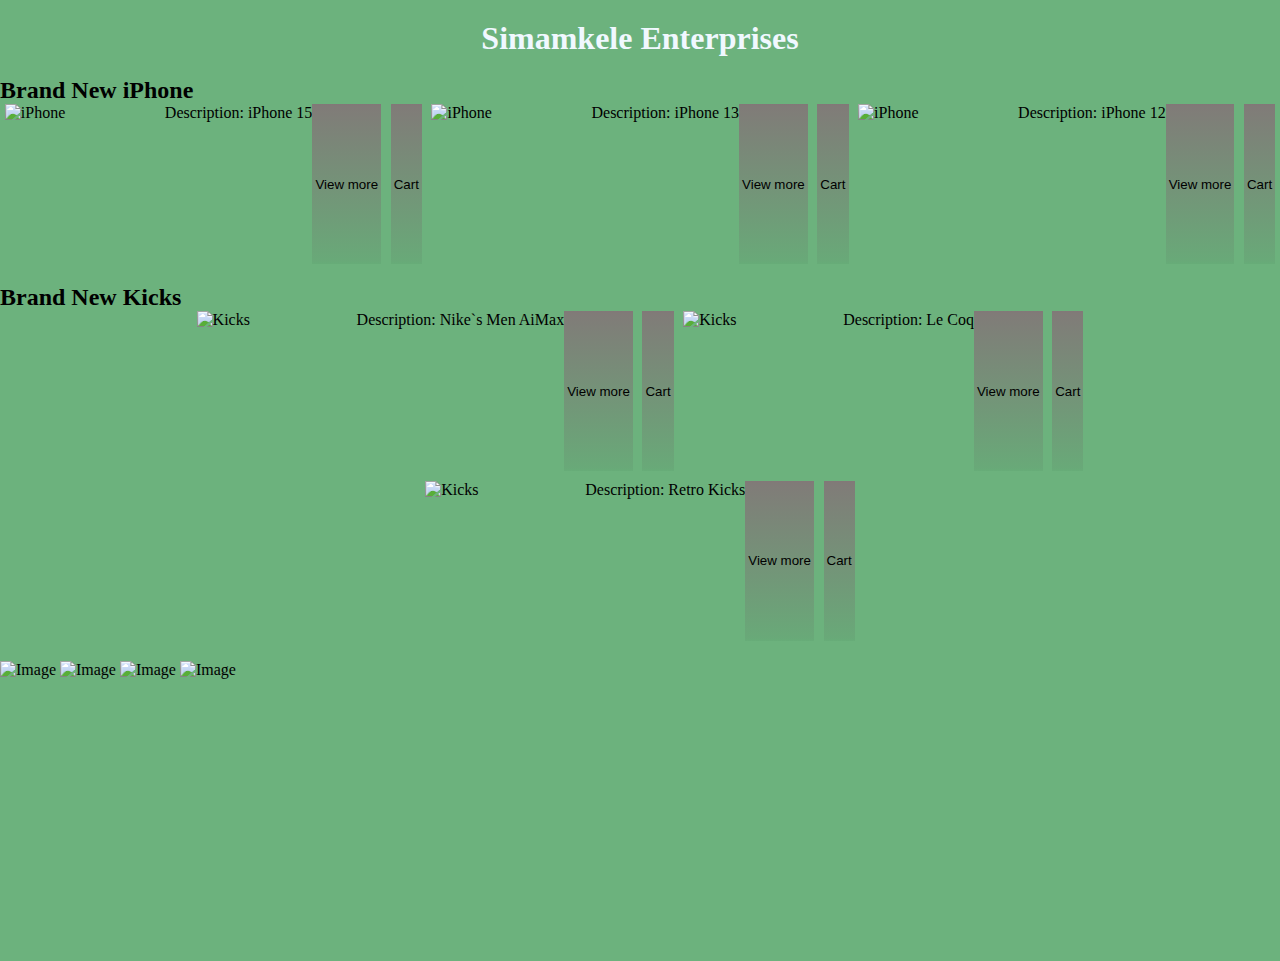
==== index.html @ b7f8501e "Updates" ====
<!DOCTYPE html>
<html lang="en">
<head>
    <meta charset="UTF-8">
    <meta name="viewport" content="width=device-width, initial-scale=1.0">
    <link rel="stylesheet" href="./css/style.css">
    <title>E-Commerce</title>
</head>
<body>
    <h1 id="Header"> Simamkele Enterprises</h1>
    <section class="container">
        <h2>Brand New iPhone</h2>
        <div id="example1">
            <div class="item">
                <img src="https://i.postimg.cc/mk37579n/iphone.webp" alt="iPhone">
                <p>
                    Description:
                    iPhone 15
                </p>
                <div class="button-wrapper">
                    <button>View more</button>
                    <button>Cart</button>
                </div>
            </div>
            <div class="item">
                <img src="https://i.postimg.cc/QN4Hb6vT/shopping.webp" alt="iPhone">
                <p>
                    Description:
                    iPhone 13
                </p>
                <div class="button-wrapper">
                    <button>View more</button>
                    <button>Cart</button>
                </div>
            </div>
            <div class="item">
                <img src="https://i.postimg.cc/ZqpwPvRW/shopping-1.webp" alt="iPhone">
                <p>
                    Description:
                    iPhone 12
                </p>
                <div class="button-wrapper">
                    <button>View more</button>
                    <button>Cart</button>
                </div>
            </div>
        </div>
    </section> 

    <section class="container">
        <h2>Brand New Kicks</h2>
        <div id="example2">
            <div class="item">
                <img src="https://i.postimg.cc/9fyhnB1V/download.webp" alt="Kicks">
                <p>
                    Description:
                    Nike`s Men AiMax
                </p>
                <div class="button-wrapper">
                    <button>View more</button>
                    <button>Cart</button>
                </div>
            </div>
            <div class="item">
                <img src="https://i.postimg.cc/HnVvfYH5/shopping-2.webp" alt="Kicks">
                <p>
                    Description:
                    Le Coq
                </p>
                <div class="button-wrapper">
                    <button>View more</button>
                    <button>Cart</button>
                </div>
            </div>
            <div class="item">
                <img src="https://i.postimg.cc/NjcqrXBz/shopping-3.webp" alt="Kicks">
                <p>
                    Description:
                    Retro Kicks
                </p>
                <div class="button-wrapper">
                    <button>View more</button>
                    <button>Cart</button>
                </div>
            </div>
        </div>
    </section> 
    <div class="image-animation">
        <img src="https://i.postimg.cc/mk37579n/iphone.webp" alt="Image">
        <img src="https://i.postimg.cc/NjcqrXBz/shopping-3.webp" alt="Image">
        <img src="https://i.postimg.cc/HnVvfYH5/shopping-2.webp" alt="Image">
        <img src="https://i.postimg.cc/ZqpwPvRW/shopping-1.webp" alt="Image">
    </div>
</body>
</html>
---- css/style.css ----
*,
*::after,
*::before {
    margin: 0;
    padding: 0;
    box-sizing: border-box;
}
:root{
    --primary: black;
    --secondary: rgb(255, 255, 255);
    --awesome: hsl(135, 53%, 37%, .7);
}

body{
    background-color: var(--awesome) ;
}

#Header{
      text-align: center;
}

h1{
  color: aliceblue;
  margin: 20px ;
}


.container {
    margin-block: 20px;
    --numbOfRed: 123;
    --numbOfOrange: 100;
    --numbOfYellow: 18;
    border-width: 5px 8px;
    border-image: radial-gradient(120deg, var(--numbOfRed), var(--numbOfOrange), var(--numbOfYellow));
}

.container :is(#example1, #example2), 
.button-wrapper {
    display: flex;
    justify-content: center;
    gap: .6rem;
}

.container :is(#example2) {
    flex-flow: row wrap; }

    .item {
        display:inline-flex;
        grid-template-rows: 10rem 1fr auto;
    }

    .item>img{
        width: 10rem;
        aspect-ratio: 1/1;
    }

    .button-wrapper {
        justify-content: space-between;}

        .button-wrapper button {
            border: 3px solid;
            border-image: linear-gradient( rgb(130, 120, 120), var(--awesome)) 11 fill;
        }

        .image-animation { 
            height: 300px;
            }

            img[alt="Image"]{
                width: 10rem;
                aspect-ratio: 3/4;
                animation: animateLaptop 5s infinite;
                transition: all .5s;
            }
            @keyframes animateLaptop {
           
                from {
                   transform: translateX(0px);
                }
                to{
                   transform: translateX(calc(100vw - 100px)) scale(1, 1) rotateX(123deg);
                }
            }
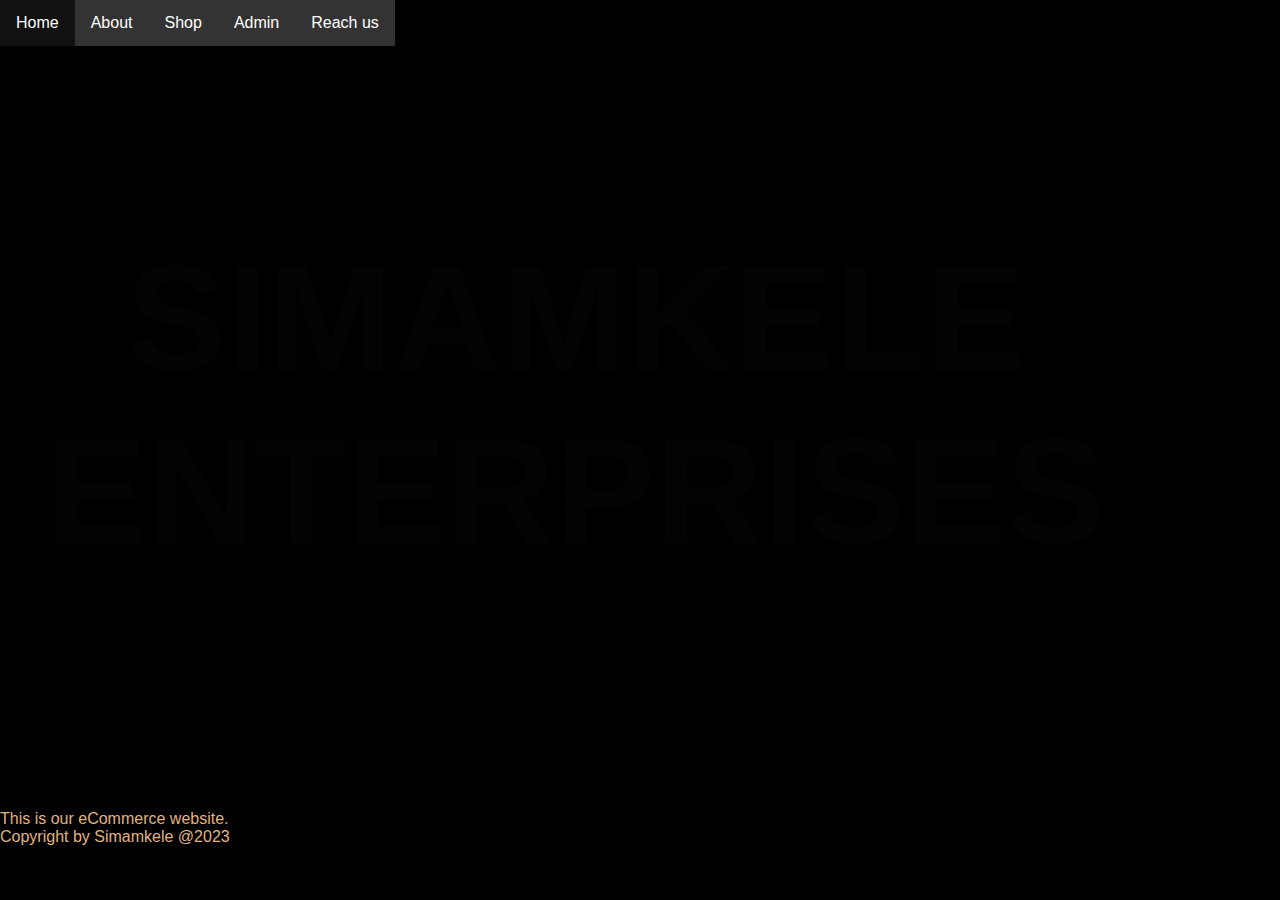
==== commit 9c31e4c2: "Updates" ====
--- a/index.html
+++ b/index.html
@@ -3,93 +3,47 @@
 <head>
     <meta charset="UTF-8">
     <meta name="viewport" content="width=device-width, initial-scale=1.0">
-    <link rel="stylesheet" href="./css/style.css">
+    <link rel="stylesheet" href="/css/style.css">
+    <link href="https://fonts.googleapis.com/css?family=Raleway:900" rel="stylesheet">
     <title>E-Commerce</title>
 </head>
 <body>
-    <h1 id="Header"> Simamkele Enterprises</h1>
-    <section class="container">
-        <h2>Brand New iPhone</h2>
-        <div id="example1">
-            <div class="item">
-                <img src="https://i.postimg.cc/mk37579n/iphone.webp" alt="iPhone">
-                <p>
-                    Description:
-                    iPhone 15
-                </p>
-                <div class="button-wrapper">
-                    <button>View more</button>
-                    <button>Cart</button>
-                </div>
-            </div>
-            <div class="item">
-                <img src="https://i.postimg.cc/QN4Hb6vT/shopping.webp" alt="iPhone">
-                <p>
-                    Description:
-                    iPhone 13
-                </p>
-                <div class="button-wrapper">
-                    <button>View more</button>
-                    <button>Cart</button>
-                </div>
-            </div>
-            <div class="item">
-                <img src="https://i.postimg.cc/ZqpwPvRW/shopping-1.webp" alt="iPhone">
-                <p>
-                    Description:
-                    iPhone 12
-                </p>
-                <div class="button-wrapper">
-                    <button>View more</button>
-                    <button>Cart</button>
-                </div>
-            </div>
-        </div>
-    </section> 
-
-    <section class="container">
-        <h2>Brand New Kicks</h2>
-        <div id="example2">
-            <div class="item">
-                <img src="https://i.postimg.cc/9fyhnB1V/download.webp" alt="Kicks">
-                <p>
-                    Description:
-                    Nike`s Men AiMax
-                </p>
-                <div class="button-wrapper">
-                    <button>View more</button>
-                    <button>Cart</button>
-                </div>
-            </div>
-            <div class="item">
-                <img src="https://i.postimg.cc/HnVvfYH5/shopping-2.webp" alt="Kicks">
-                <p>
-                    Description:
-                    Le Coq
-                </p>
-                <div class="button-wrapper">
-                    <button>View more</button>
-                    <button>Cart</button>
-                </div>
-            </div>
-            <div class="item">
-                <img src="https://i.postimg.cc/NjcqrXBz/shopping-3.webp" alt="Kicks">
-                <p>
-                    Description:
-                    Retro Kicks
-                </p>
-                <div class="button-wrapper">
-                    <button>View more</button>
-                    <button>Cart</button>
-                </div>
-            </div>
-        </div>
-    </section> 
-    <div class="image-animation">
-        <img src="https://i.postimg.cc/mk37579n/iphone.webp" alt="Image">
-        <img src="https://i.postimg.cc/NjcqrXBz/shopping-3.webp" alt="Image">
-        <img src="https://i.postimg.cc/HnVvfYH5/shopping-2.webp" alt="Image">
-        <img src="https://i.postimg.cc/ZqpwPvRW/shopping-1.webp" alt="Image">
-    </div>
+    <header>
+        <nav>
+            <ul>
+                <li>
+                    <a href="./index.html">Home</a>
+                </li>
+                <li>
+                    <a href="./html/about.html">About</a>
+                </li>
+                <li>
+                    <a href="./html/Product.html">Shop</a>
+                </li>
+                <li>
+                    <a href="./html/admin.html">Admin</a>
+                </li>
+                <li>
+                    <a href="./html/contact.html">Reach us</a>
+                </li>
+            </ul>
+        </nav>
+    </header>
+    <div class="text-container">
+        <h1>Simamkele Enterprises </h1>
+      </div>
+  
+   
+    <main>
+        <p>
+            This is our eCommerce website.
+        </p>
+    </main>
+    <footer>
+        <p>
+            <span id="copyTitle">Copyright by Simamkele</span> 
+            <span id="copySign">@</span>2023
+        </p>
+    </footer>
 </body>
 </html>--- a/css/style.css
+++ b/css/style.css
@@ -6,13 +6,113 @@
     box-sizing: border-box;
 }
 :root{
-    --primary: black;
-    --secondary: rgb(255, 255, 255);
-    --awesome: hsl(135, 53%, 37%, .7);
-}
-
-body{
-    background-color: var(--awesome) ;
+    --primary:#e1b382;
+    --secondary: #c89666;
+    --awesome:  rgba(253, 253, 253, 0.737);
+}
+
+ul {
+    list-style-type: none;
+    margin: 0;
+    padding: 0;
+    overflow: hidden;
+    background-color: #333;
+    position: -webkit-sticky; /* Safari */
+  position: fixed;
+  top: 0;
+  }
+  
+  li {
+    float: left;
+  }
+  
+  li a {
+    display: block;
+    color: white;
+    text-align: center;
+    padding: 14px 16px;
+    text-decoration: none;
+  }
+  
+  li a:hover {
+    background-color: #111;
+  }
+  body {
+    margin: 0;
+    padding: 0;
+    font-family: 'Raleway', sans-serif;
+    background-color: #000;
+  }
+  
+  .text-container {
+    height: 90vh;
+    width: 90vw;
+    display: flex;
+    justify-content: center;
+    align-items: center;
+  }
+  
+  .text-container h1{
+    margin: 0;
+    font-size: 150px;
+    color: rgba(225,225,225, .01);
+    background-image: url("https://i.postimg.cc/xTL12ygx/download-3.jpg");
+    background-repeat: repeat;
+    -webkit-background-clip:text;
+    animation: animate 15s ease-in-out infinite;
+    text-align: center;
+    text-transform: uppercase;
+    font-weight: 700;
+  }
+  
+    @keyframes animate {
+      0%, 40%{
+        background-position: left top;
+      }
+      10%{
+        background-position: right bottom;
+       }
+      40% {
+        background-position: left bottom;
+      }
+      40%{
+        background-position: right top;
+      }   
+  }
+
+body {font-family: Arial, Helvetica, sans-serif;}
+* {box-sizing: border-box;}
+
+input[type=text], select, textarea {
+    background-color: var(--primary);
+  width: 100%;
+  padding: 12px;
+  border: 1px solid #ccc;
+  border-radius: 4px;
+  box-sizing: border-box;
+  margin-top: 6px;
+  margin-bottom: 16px;
+  resize: vertical;
+}
+
+
+input[type=submit] {
+  background-color: var(--secondary);
+  color: white;
+  padding: 12px 20px;
+  border: none;
+  border-radius: 4px;
+  cursor: pointer;
+}
+
+input[type=submit]:hover {
+  background-color: #45a049;
+}
+
+.container {
+  border-radius: 5px;
+   background-color: #302626;
+  padding: 20px;
 }
 
 #Header{
@@ -20,9 +120,15 @@
 }
 
 h1{
-  color: aliceblue;
-  margin: 20px ;
-}
+  color:var(--primary);
+  margin: 60px ;
+  text-align: center;
+}
+h2{
+    color:wheat;
+    margin: 80px ;
+    text-align: center;
+  }
 
 
 .container {
@@ -37,47 +143,134 @@
 .container :is(#example1, #example2), 
 .button-wrapper {
     display: flex;
-    justify-content: center;
+    justify-content: space-around;
     gap: .6rem;
 }
 
-.container :is(#example2) {
+p{
+    color: var(--primary) ;
+}
+
+.container :is(#example1, #example2) {
     flex-flow: row wrap; }
 
     .item {
         display:inline-flex;
+        flex-direction: column;
         grid-template-rows: 10rem 1fr auto;
     }
 
     .item>img{
-        width: 10rem;
+        width: 15rem;
         aspect-ratio: 1/1;
     }
 
     .button-wrapper {
-        justify-content: space-between;}
+        justify-content:flex-start;
+    }
 
         .button-wrapper button {
             border: 3px solid;
-            border-image: linear-gradient( rgb(130, 120, 120), var(--awesome)) 11 fill;
+            border-image: linear-gradient( var(--secondary), var(--primary)) 11 fill;
+            cursor: pointer;
         }
 
-        .image-animation { 
-            height: 300px;
-            }
-
-            img[alt="Image"]{
-                width: 10rem;
-                aspect-ratio: 3/4;
-                animation: animateLaptop 5s infinite;
-                transition: all .5s;
-            }
-            @keyframes animateLaptop {
-           
-                from {
-                   transform: translateX(0px);
-                }
-                to{
-                   transform: translateX(calc(100vw - 100px)) scale(1, 1) rotateX(123deg);
-                }
-            }            +        h1.Money{
+            color: aliceblue;
+            display: flex;
+            
+        }
+
+    
+          
+        table {
+            border: 1px solid #ccc;
+            border-collapse: collapse;
+            margin: 0;
+            padding: 0;
+            width: 100%;
+            table-layout: fixed;
+          }
+          
+          table caption {
+            font-size: 1.5em;
+            margin: .5em 0 .75em;
+          }
+          
+          table tr {
+            background-color: #f8f8f8;
+            border: 1px solid #ddd;
+            padding: .35em;
+          }
+          
+          table th,
+          table td {
+            padding: .625em;
+            text-align: center;
+          }
+          
+          table th {
+            font-size: .85em;
+            letter-spacing: .1em;
+            text-transform: uppercase;
+          }
+          
+          @media screen and (max-width: 600px) {
+            table {
+              border: 0;
+            }
+          
+            table caption {
+              font-size: 1.3em;
+            }
+            
+            table thead {
+              border: none;
+              clip: rect(0 0 0 0);
+              height: 1px;
+              margin: -1px;
+              overflow: hidden;
+              padding: 0;
+              position: absolute;
+              width: 1px;
+            }
+            
+            table tr {
+              border-bottom: 3px solid #ddd;
+              display: block;
+              margin-bottom: .625em;
+            }
+            
+            table td {
+              border-bottom: 1px solid #ddd;
+              display: block;
+              font-size: .8em;
+              text-align: right;
+            }
+            
+            table td::before {
+            
+              content: attr(data-label);
+              float: left;
+              font-weight: bold;
+              text-transform: uppercase;
+            }
+            
+            table td:last-child {
+              border-bottom: 0;
+            }
+          }
+          
+          
+          
+          
+          
+          
+          
+          
+          
+          
+          
+          
+          
+            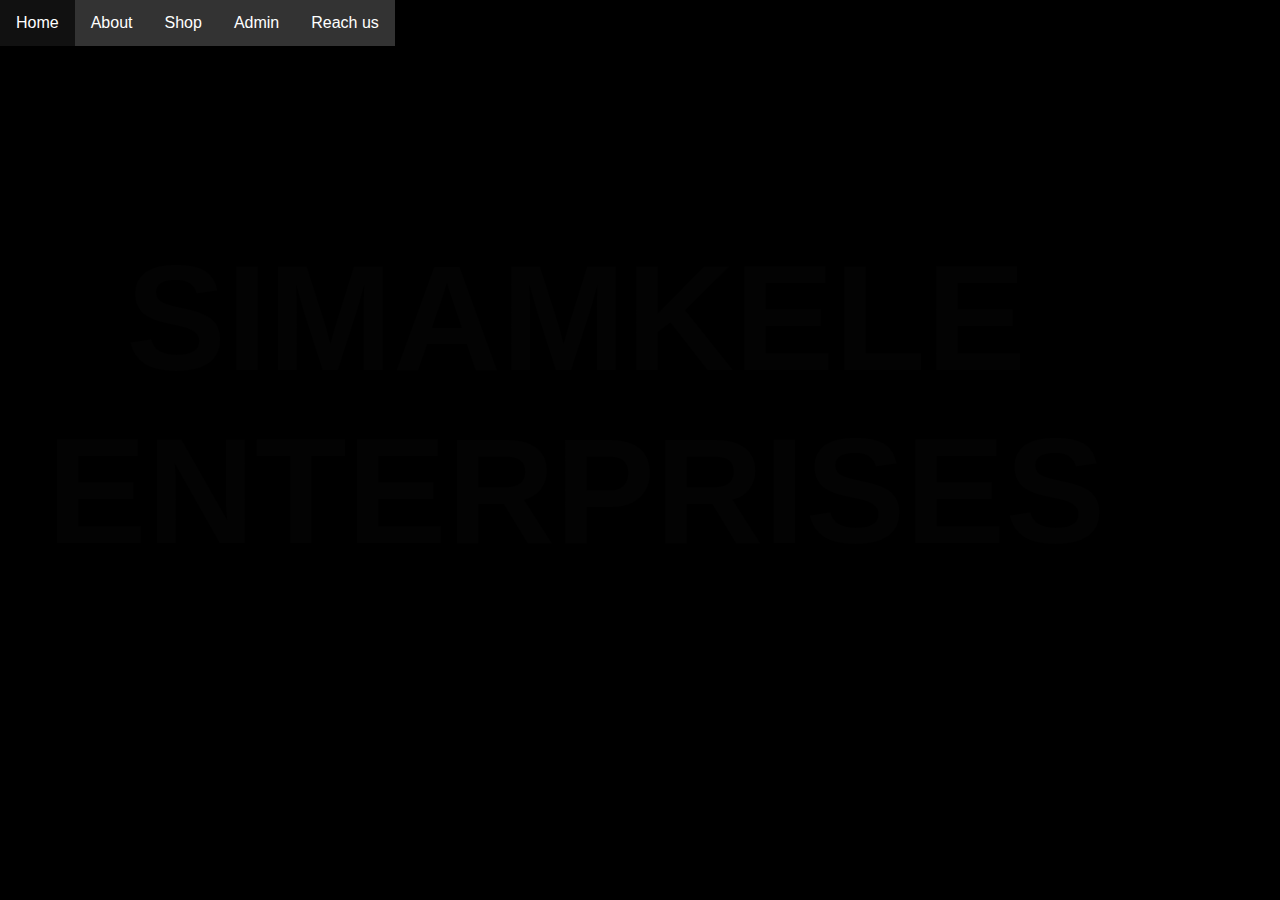
==== commit 4be6dfb3: "Updates" ====
--- a/index.html
+++ b/index.html
@@ -36,13 +36,15 @@
    
     <main>
         <p>
+        <span>
             This is our eCommerce website.
-        </p>
+        </span>
+    </p>
     </main>
     <footer>
         <p>
             <span id="copyTitle">Copyright by Simamkele</span> 
-            <span id="copySign">@</span>2023
+            <span id="copySign">@2023</span>
         </p>
     </footer>
 </body>
--- a/css/style.css
+++ b/css/style.css
@@ -17,7 +17,7 @@
     padding: 0;
     overflow: hidden;
     background-color: #333;
-    position: -webkit-sticky; /* Safari */
+    position: -webkit-sticky;
   position: fixed;
   top: 0;
   }
@@ -58,7 +58,7 @@
     color: rgba(225,225,225, .01);
     background-image: url("https://i.postimg.cc/xTL12ygx/download-3.jpg");
     background-repeat: repeat;
-    -webkit-background-clip:text;
+    -webkit-background-clip: text;
     animation: animate 15s ease-in-out infinite;
     text-align: center;
     text-transform: uppercase;
@@ -207,13 +207,22 @@
           table td {
             padding: .625em;
             text-align: center;
+            
+           
           }
           
           table th {
             font-size: .85em;
             letter-spacing: .1em;
-            text-transform: uppercase;
-          }
+            text-transform: uppercase;          
+          }
+          
+          thead{
+            position: sticky;
+            top: 60px;
+          }
+
+          
           
           @media screen and (max-width: 600px) {
             table {
@@ -249,9 +258,8 @@
             }
             
             table td::before {
-            
               content: attr(data-label);
-              float: left;
+              float:left ;
               font-weight: bold;
               text-transform: uppercase;
             }
@@ -260,17 +268,206 @@
               border-bottom: 0;
             }
           }
-          
-          
-          
-          
-          
-          
-          
-          
-          
-          
-          
-          
-          
-            +
+          h1.About {
+            font-family: "Montserrat Medium";
+            max-width: 40ch;
+            text-align: center;
+            transform: scale(0.94);
+            animation: scale 3s forwards cubic-bezier(0.5, 1, 0.89, 1);
+            margin: 265px;
+            padding-left: 100px;
+           
+            
+           
+          }
+          @keyframes scale {
+            100% {
+              transform: scale(1);
+            }
+          }
+          
+          span {
+            display: inline-block;
+            opacity: 0;
+            filter: blur(4px);
+          }
+          
+          span:nth-child(1) {
+            animation: fade-in 0.8s 0.1s forwards cubic-bezier(0.11, 0, 0.5, 0);
+          }
+          
+          span:nth-child(2) {
+            animation: fade-in 0.8s 0.2s forwards cubic-bezier(0.11, 0, 0.5, 0);
+          }
+          
+          span:nth-child(3) {
+            animation: fade-in 0.8s 0.3s forwards cubic-bezier(0.11, 0, 0.5, 0);
+          }
+          
+          span:nth-child(4) {
+            animation: fade-in 0.8s 0.4s forwards cubic-bezier(0.11, 0, 0.5, 0);
+          }
+          
+          span:nth-child(5) {
+            animation: fade-in 0.8s 0.5s forwards cubic-bezier(0.11, 0, 0.5, 0);
+          }
+          
+          span:nth-child(6) {
+            animation: fade-in 0.8s 0.6s forwards cubic-bezier(0.11, 0, 0.5, 0);
+          }
+          
+          span:nth-child(7) {
+            animation: fade-in 0.8s 0.7s forwards cubic-bezier(0.11, 0, 0.5, 0);
+          }
+          
+          span:nth-child(8) {
+            animation: fade-in 0.8s 0.8s forwards cubic-bezier(0.11, 0, 0.5, 0);
+          }
+          
+          span:nth-child(9) {
+            animation: fade-in 0.8s 0.9s forwards cubic-bezier(0.11, 0, 0.5, 0);
+          }
+          
+          span:nth-child(10) {
+            animation: fade-in 0.8s 1s forwards cubic-bezier(0.11, 0, 0.5, 0);
+          }
+          
+          span:nth-child(11) {
+            animation: fade-in 0.8s 1.1s forwards cubic-bezier(0.11, 0, 0.5, 0);
+          }
+          
+          span:nth-child(12) {
+            animation: fade-in 0.8s 1.2s forwards cubic-bezier(0.11, 0, 0.5, 0);
+          }
+          
+          span:nth-child(13) {
+            animation: fade-in 0.8s 1.3s forwards cubic-bezier(0.11, 0, 0.5, 0);
+          }
+          
+          span:nth-child(14) {
+            animation: fade-in 0.8s 1.4s forwards cubic-bezier(0.11, 0, 0.5, 0);
+          }
+          
+          span:nth-child(15) {
+            animation: fade-in 0.8s 1.5s forwards cubic-bezier(0.11, 0, 0.5, 0);
+          }
+          
+          span:nth-child(16) {
+            animation: fade-in 0.8s 1.6s forwards cubic-bezier(0.11, 0, 0.5, 0);
+          }
+          
+          span:nth-child(17) {
+            animation: fade-in 0.8s 1.7s forwards cubic-bezier(0.11, 0, 0.5, 0);
+          }
+          
+          span:nth-child(18) {
+            animation: fade-in 0.8s 1.8s forwards cubic-bezier(0.11, 0, 0.5, 0);
+          }
+          span:nth-child(19) {
+            animation: fade-in 0.8s 1.8s forwards cubic-bezier(0.11, 0, 0.5, 0);
+          }
+          span:nth-child(20) {
+            animation: fade-in 0.8s 1.8s forwards cubic-bezier(0.11, 0, 0.5, 0);
+          }
+          
+          
+          @keyframes fade-in {
+            100% {
+              opacity: 1;
+              filter: blur(0);
+            }
+          }
+
+
+          .back-button {
+            position: absolute;
+            text-indent: 3px;
+            padding: 5px 0 5px 10px;
+            width: 60px;
+            overflow: auto;
+            margin-left: 730px;
+            bottom: -370px;
+          }
+          .label {
+            display: block;
+            width: 60px;
+            line-height: 30px;
+            font-size: 12px;
+            font-weight: 900;
+            font-family: helvetica, sans-serif;
+            color: #fff;
+            text-decoration: none;
+            text-align: center;
+            @include border-radius (4px);
+            background-color: white;
+            @include background-image (linear-gradient(top, rgba(255,255,255,1) 0%,rgba(239,239,239,1) 60%,rgba(225,223,226,1) 100%));
+            @include box-shadow(0 1px 3px #cfcfcf);
+            border: 1px solid #bcbcbc;
+            border-left: 0;
+            color: #888; 
+            text-shadow: 0 1px 0 rgba(255,255,255, 0.8);
+            @include single-transition(color,0.1s,linear,0);
+          }
+
+
+          .back-buttons {
+            position: absolute;
+            text-indent: -15px;
+            padding: 5px 0 5px 10px;
+            width: 53px;
+            overflow: auto;
+            margin-left: 730px;
+            top: 630px;
+          }
+          .labels {
+            display: block;
+            width: auto;
+            line-height: 26px;
+            font-size: 12px;
+            font-weight: 900;
+            font-family: helvetica, sans-serif;
+            color: #fff;
+            text-decoration: none;
+            text-align: center;
+            @include border-radius (4px);
+            background-color: rgba(239,239,239,1);
+            @include background-image (linear-gradient(top, rgba(255,255,255,1) 0%,rgba(239,239,239,1) 60%,rgba(225,223,226,1) 100%));
+            @include box-shadow(0 1px 3px #cfcfcf);
+            border: 1px solid #bcbcbc;
+            border-left: 0;
+            color: #888; 
+            text-shadow: 0 1px 0 rgba(255,255,255, 0.8);
+            @include single-transition(color,0.1s,linear,0);}
+            
+           
+          .labels:hover {
+            color: hsl(210, 100%, 40%); 
+          }
+          .labels:active {
+            @include background-image (linear-gradient(top, rgba(230,230,230,1) 0%,rgba(239,239,239,1) 60%,rgba(225,223,226,1) 100%));
+            @include box-shadow(0 0 1px #cfcfcf,inset 0 1px 2px rgba(0,0,0,0.1), 0 1px 0 rgba(255,255,255,0.7));
+            
+            &:before {
+              @include background-image (linear-gradient(top, rgba(230,230,230,0) 0%,rgba(230,230,230,1) 1%,rgba(240,240,240,1) 100%));
+            }
+            &:after {
+              @include box-shadow(-1px 0 0 rgba(255,255,255,0.7));
+            }
+          }
+            
+           
+          .labels:hover {
+            color: hsl(210, 100%, 40%); 
+          }
+          .labels:active {
+            @include background-image (linear-gradient(top, rgba(230,230,230,1) 0%,rgba(239,239,239,1) 60%,rgba(225,223,226,1) 100%));
+            @include box-shadow(0 0 1px #cfcfcf,inset 0 1px 2px rgba(0,0,0,0.1), 0 1px 0 rgba(255,255,255,0.7));
+            
+            &:before {
+              @include background-image (linear-gradient(top, rgba(230,230,230,0) 0%,rgba(230,230,230,1) 1%,rgba(240,240,240,1) 100%));
+            }
+            &:after {
+              @include box-shadow(-1px 0 0 rgba(255,255,255,0.7));
+            }
+          }